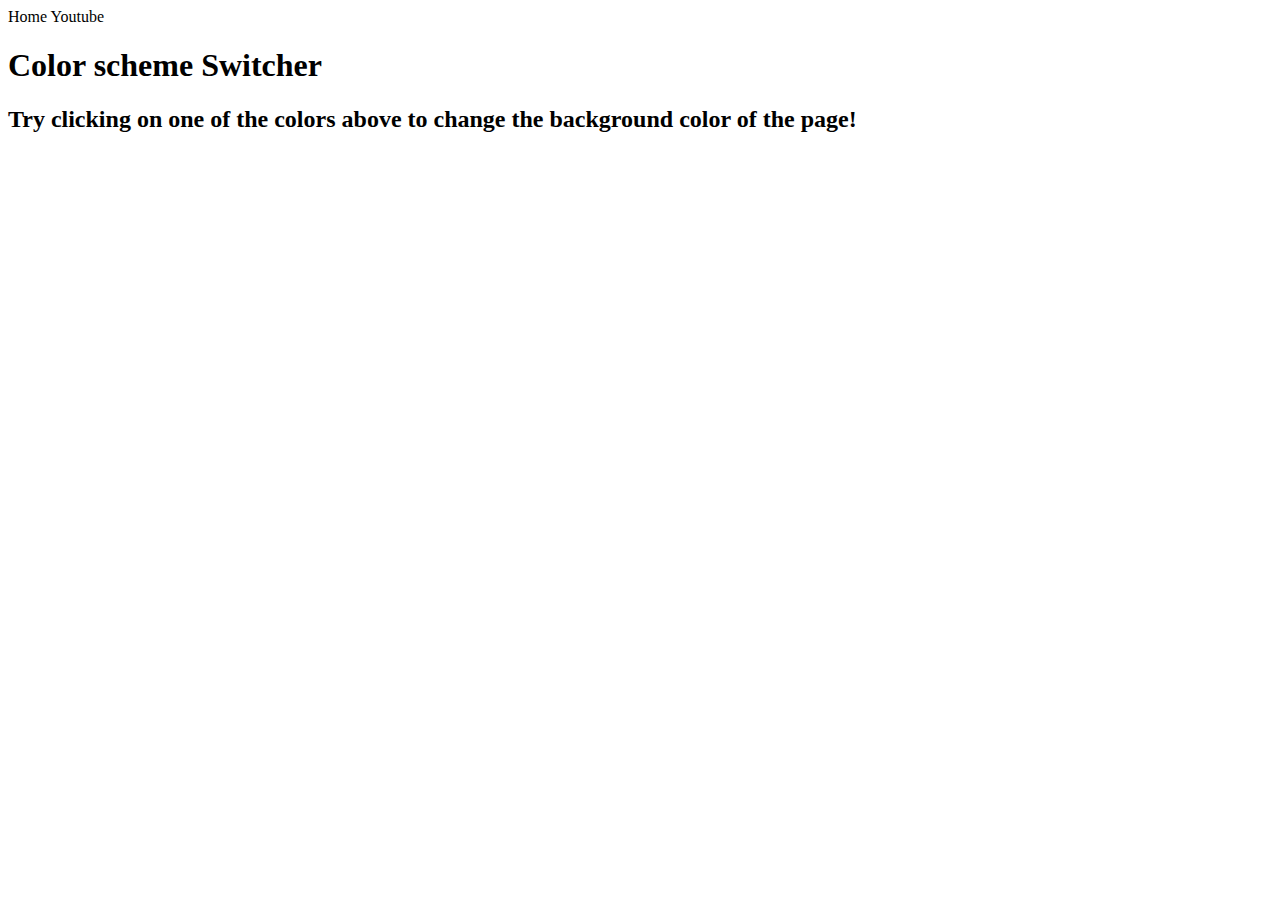
==== ChangeMyColor/change.html @ 1323ac3f "container config done" ====
<!DOCTYPE html>
<html lang="en">
<head>
    <meta charset="UTF-8">
    <meta name="viewport" content="width=device-width, initial-scale=1.0">
    <title>Document</title>
    <link rel="Stylesheet" href="smallpr.css">
</head>
<body>
    <nav>
        <a>Home</a>
        <a>Youtube</a>
    </nav>
    <div class="canvas">
      <h1>Color scheme Switcher</h1>
      <span class="button" id="grey"></span> 
      <span class="button" id="pink"></span>
      <span class="button" id="orange"></span>
      <span class="button" id="blue"></span>
      <span class="button" id="purple"></span>
      <h2>
        Try clicking on one of the colors above
        <span>to change the background color of the page!</span>
      </h2>
    </div>
    <script src="smallpr.js"></script>
</body>
</html>
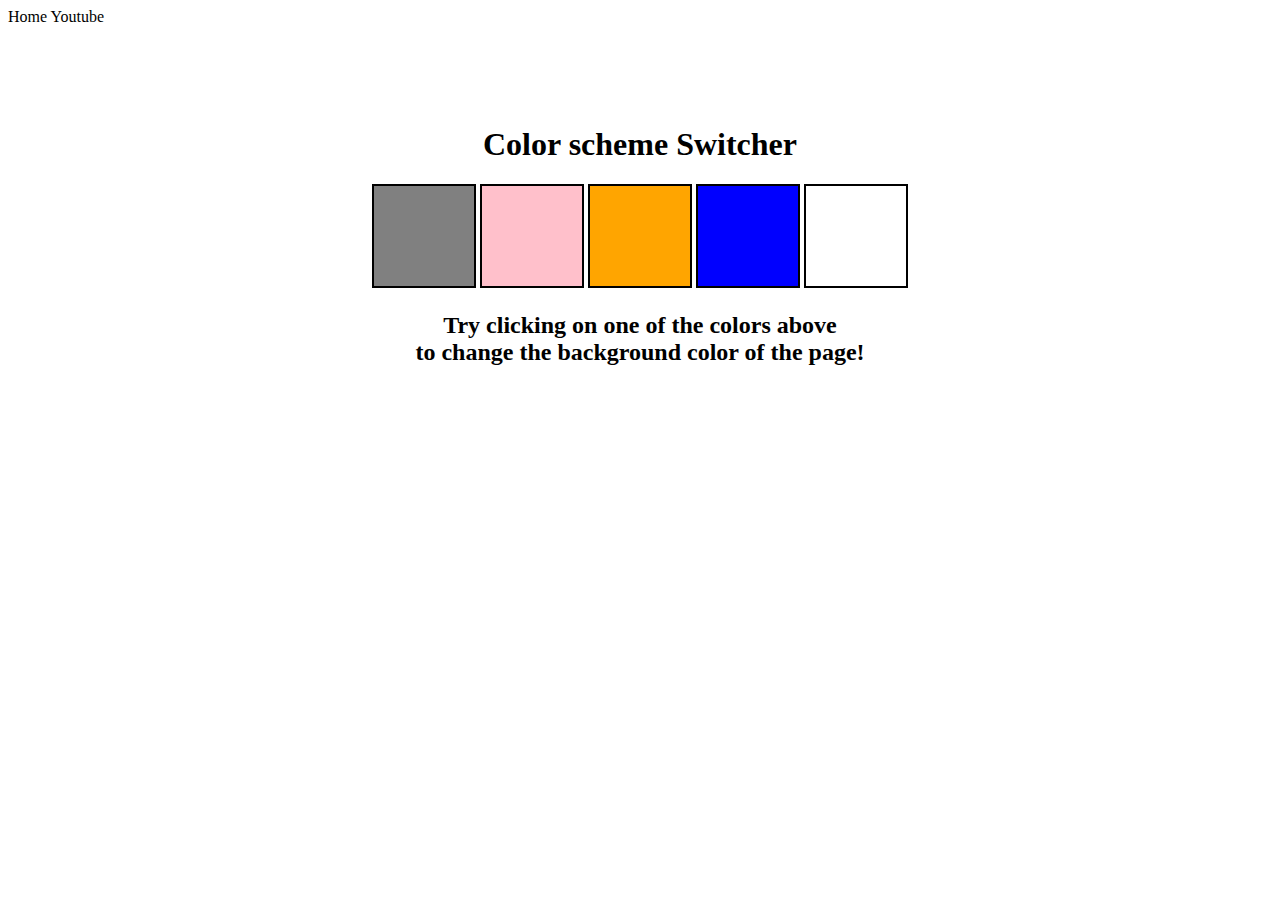
==== commit ea585e2a: "container commit change" ====
--- a/ChangeMyColor/change.html
+++ b/ChangeMyColor/change.html
@@ -4,7 +4,7 @@
     <meta charset="UTF-8">
     <meta name="viewport" content="width=device-width, initial-scale=1.0">
     <title>Document</title>
-    <link rel="Stylesheet" href="smallpr.css">
+    <link rel="Stylesheet" href="change.css">
 </head>
 <body>
     <nav>
@@ -23,6 +23,6 @@
         <span>to change the background color of the page!</span>
       </h2>
     </div>
-    <script src="smallpr.js"></script>
+    <script src="change.js"></script>
 </body>
 </html>--- a/ChangeMyColor/change.css
+++ b/ChangeMyColor/change.css
@@ -0,0 +1,29 @@
+html{
+    margin: 0;
+}
+span{
+    display: block;
+}
+.canvas{
+    margin: 100px auto 100px;
+    width: 80%;
+    text-align: center;
+}
+.button{
+    width: 100px;
+    height: 100px;
+    border: solid black 2px;
+    display: inline-block;
+}
+#grey{
+    background-color: gray;
+}
+#pink{
+    background-color: pink;
+}
+#orange{
+    background-color: orange;
+}
+#blue{
+    background-color: blue;
+}